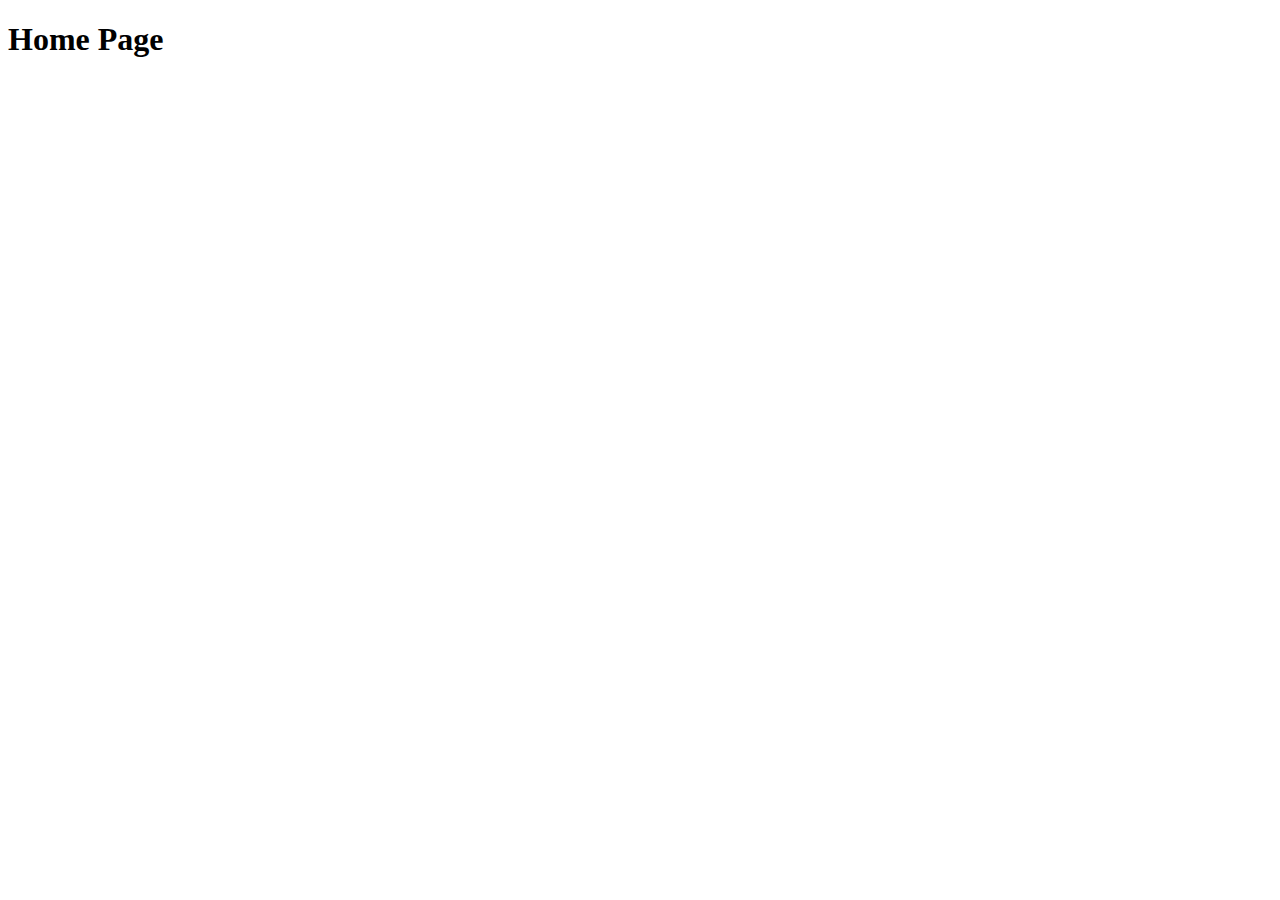
==== Index.html @ 8ee88f0f "added home page" ====
<!DOCTYPE html>
<html lang="en">
<head>
    <meta charset="UTF-8">
    <meta http-equiv="X-UA-Compatible" content="IE=edge">
    <meta name="viewport" content="width=device-width, initial-scale=1.0">
    <title>Home Page</title>
</head>
<body>
    <h1>Home Page</h1>
</body>
</html>
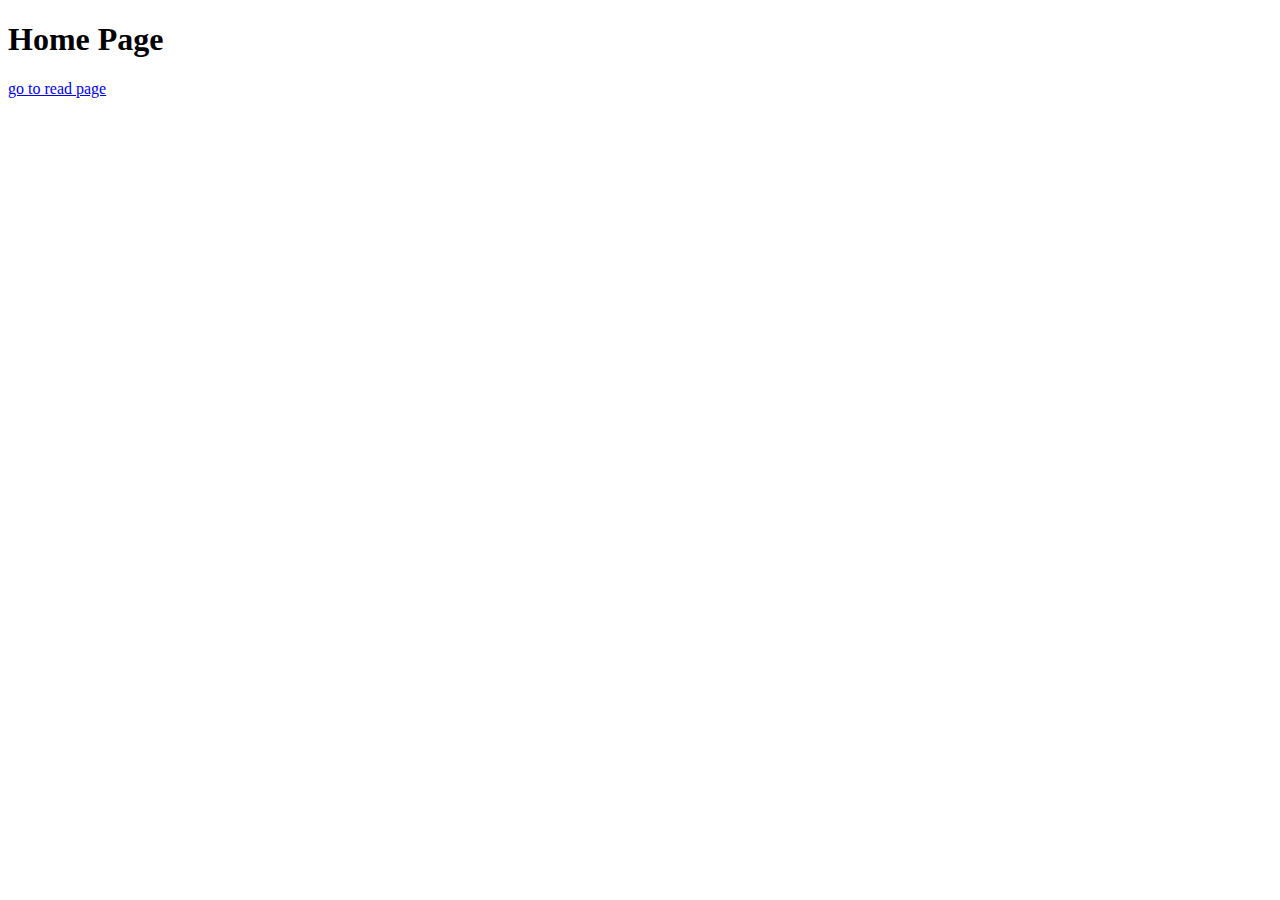
==== commit dc74ed5b: "added page\read and a home page" ====
--- a/Index.html
+++ b/Index.html
@@ -8,5 +8,8 @@
 </head>
 <body>
     <h1>Home Page</h1>
+    <a href = "./pages/read/read.html">
+    go to read page
+    </a>
 </body>
 </html>